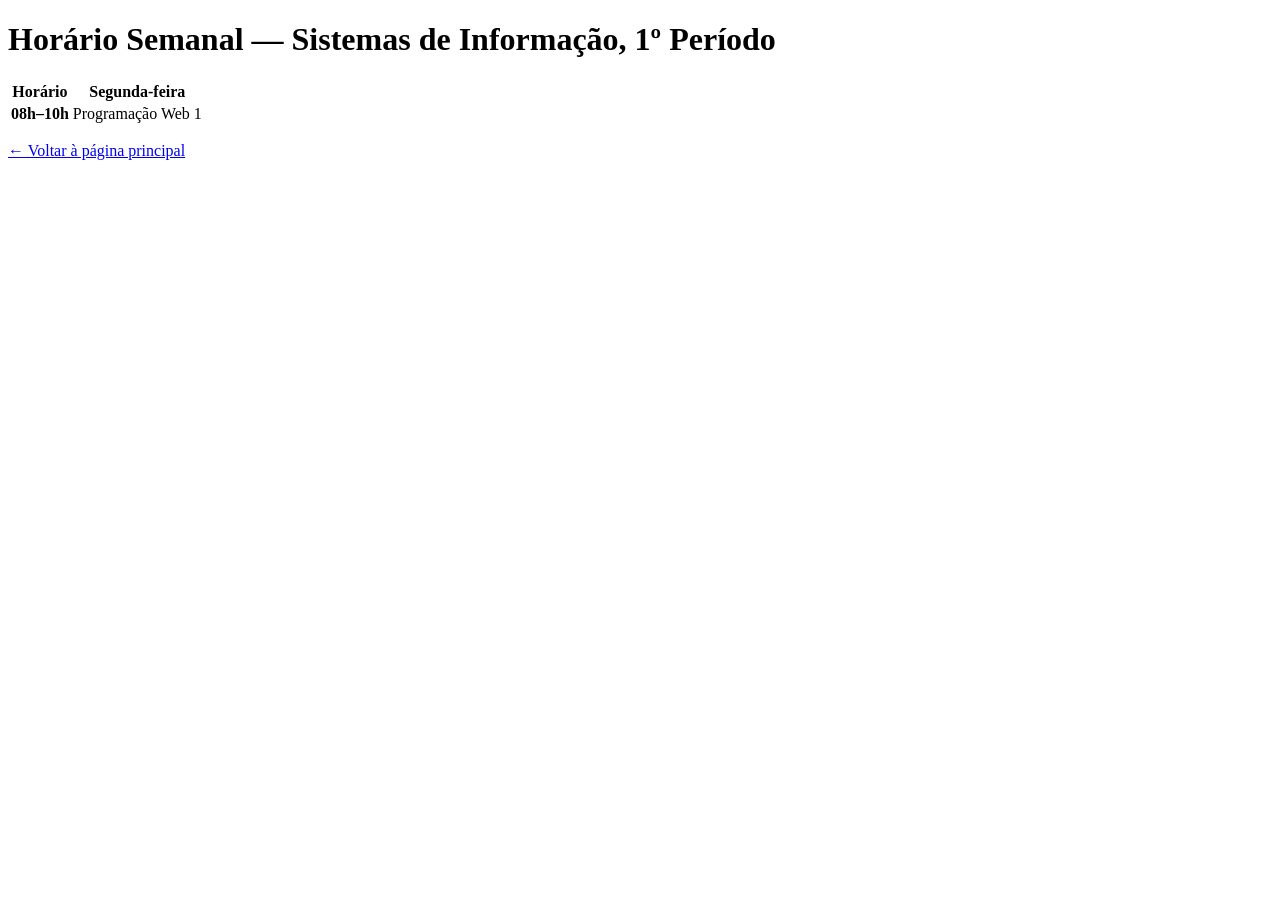
==== cap04/atv01.html @ 9881ba10 "Create initial HTML structure for weekly schedule" ====
<!DOCTYPE html>
<html lang="pt-BR">
<head>
  <meta charset="UTF-8">
  <title>Horário Semanal — Cap. 4 / Ativ. 1</title>
</head>
<body>
  <h1>Horário Semanal — Sistemas de Informação, 1º Período</h1>

  <table>
    <tr>
      <th>Horário</th>
      <th>Segunda-feira</th>
      <!-- complete as demais colunas -->
    </tr>
    <tr>
      <th>08h–10h</th>
      <td>Programação Web 1</td>
      <!-- complete as demais células -->
    </tr>
    <!-- adicione as demais linhas -->
  </table>

  <p><a href="../index.html">← Voltar à página principal</a></p>
</body>
</html>
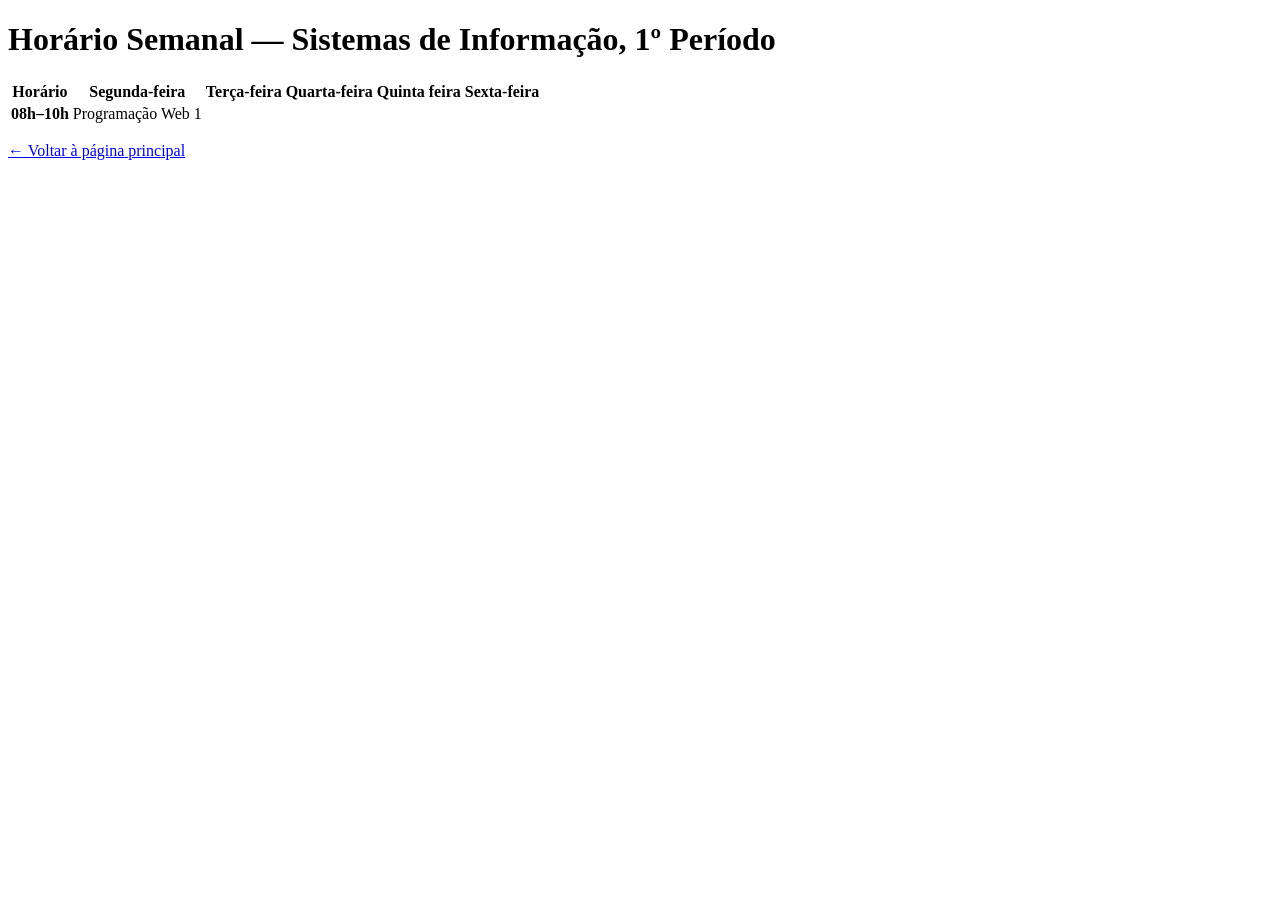
==== commit a37937e9: "Adding content to example table" ====
--- a/cap04/atv01.html
+++ b/cap04/atv01.html
@@ -9,9 +9,14 @@
 
   <table>
     <tr>
+      
       <th>Horário</th>
       <th>Segunda-feira</th>
-      <!-- complete as demais colunas -->
+      <th>Terça-feira</th>
+      <th>Quarta-feira</th>
+      <th>Quinta feira</th>
+      <th>Sexta-feira</th>
+      
     </tr>
     <tr>
       <th>08h–10h</th>
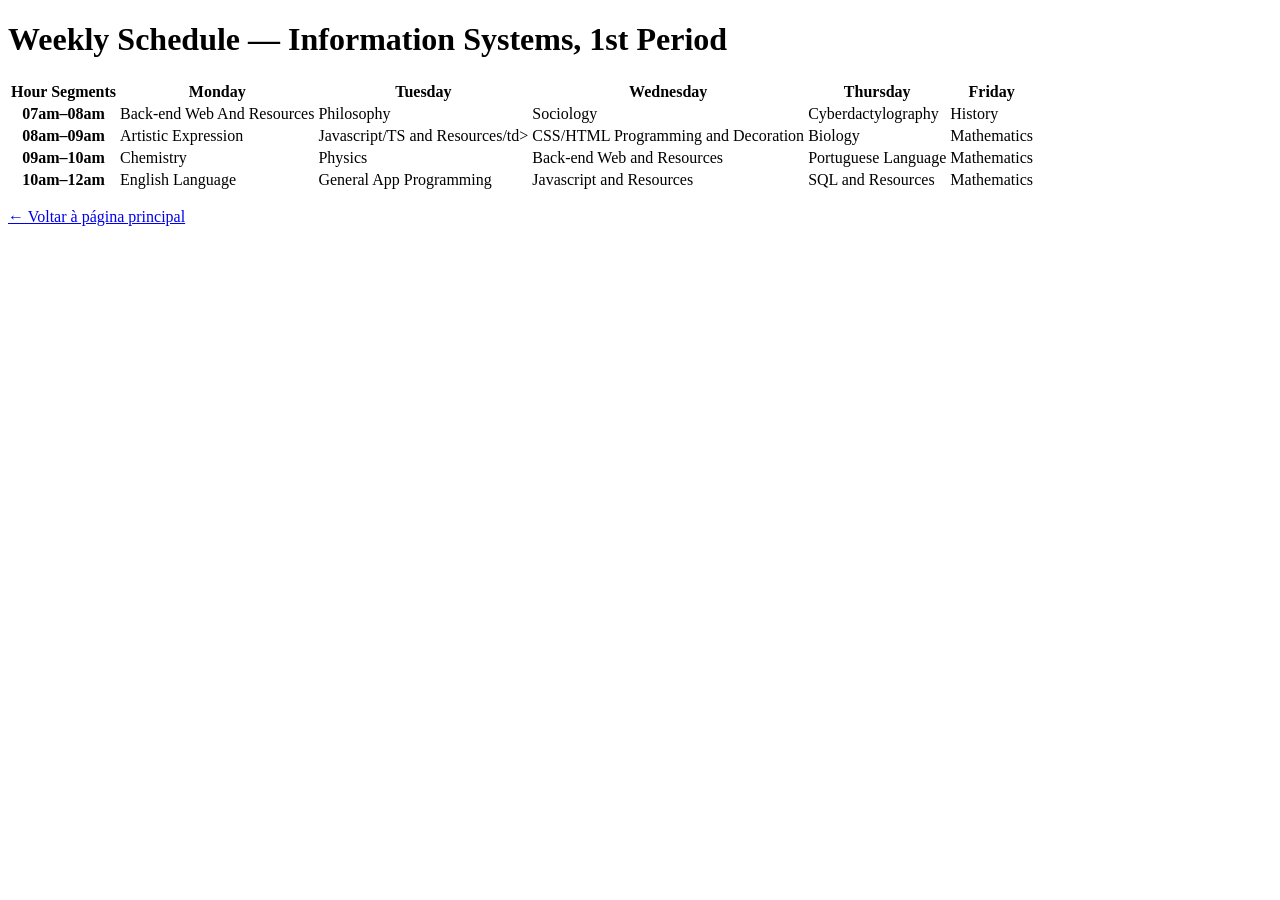
==== commit bbb1b7ff: "added full weekly schedule" ====
--- a/cap04/atv01.html
+++ b/cap04/atv01.html
@@ -2,26 +2,56 @@
 <html lang="pt-BR">
 <head>
   <meta charset="UTF-8">
-  <title>Horário Semanal — Cap. 4 / Ativ. 1</title>
+  <title>Weekly Schedule — Ch. 4 / Practice. 1</title>
 </head>
 <body>
-  <h1>Horário Semanal — Sistemas de Informação, 1º Período</h1>
+  <h1>Weekly Schedule — Information Systems, 1st Period</h1>
 
   <table>
     <tr>
       
-      <th>Horário</th>
-      <th>Segunda-feira</th>
-      <th>Terça-feira</th>
-      <th>Quarta-feira</th>
-      <th>Quinta feira</th>
-      <th>Sexta-feira</th>
-      
+      <th>Hour Segments</th>
+      <th>Monday</th>
+      <th>Tuesday</th>
+      <th>Wednesday</th>
+      <th>Thursday</th>
+      <th>Friday</th>  
     </tr>
+
     <tr>
-      <th>08h–10h</th>
-      <td>Programação Web 1</td>
-      <!-- complete as demais células -->
+      <th>07am–08am</th>
+      <td>Back-end Web And Resources</td>
+      <td>Philosophy</td>
+      <td>Sociology</td>
+      <td>Cyberdactylography</td>
+      <td>History</td>
+    </tr>
+    
+    <tr>
+      <th>08am–09am</th>
+      <td>Artistic Expression</td>
+      <td>Javascript/TS and Resources/td>
+      <td>CSS/HTML Programming and Decoration</td>
+      <td>Biology</td>
+      <td>Mathematics</td>
+    </tr>
+
+    <tr>
+      <th>09am–10am</th>
+      <td>Chemistry</td>
+      <td>Physics</td>
+      <td>Back-end Web and Resources</td>
+      <td>Portuguese Language</td>
+      <td>Mathematics</td>
+    </tr>
+
+    <tr>
+      <th>10am–12am</th>
+      <td>English Language</td>
+      <td>General App Programming</td>
+      <td>Javascript and Resources</td>
+      <td>SQL and Resources</td>
+      <td>Mathematics</td>
     </tr>
     <!-- adicione as demais linhas -->
   </table>
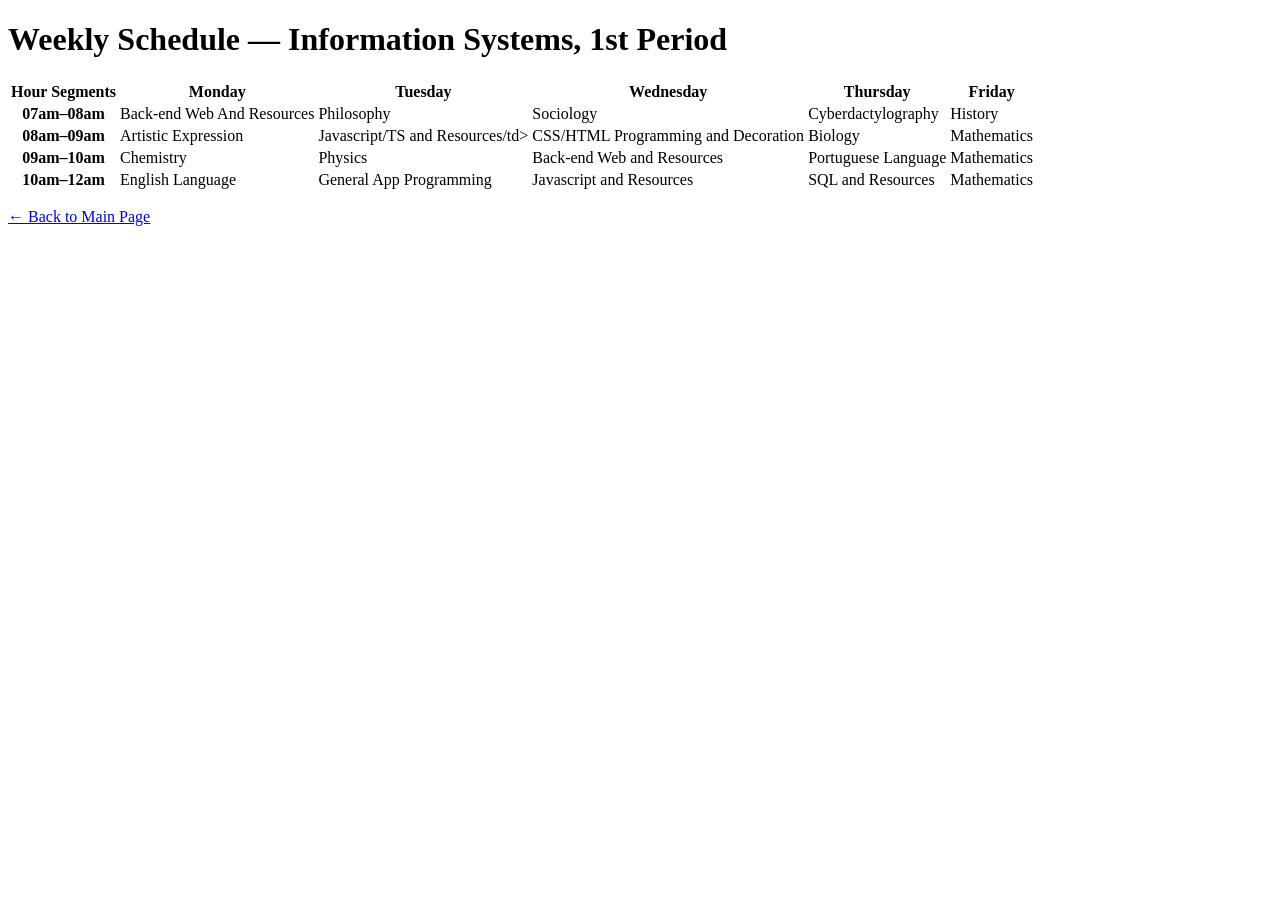
==== commit 48d42226: "modifying main menu page, wip" ====
--- a/cap04/atv01.html
+++ b/cap04/atv01.html
@@ -56,6 +56,6 @@
     <!-- adicione as demais linhas -->
   </table>
 
-  <p><a href="../index.html">← Voltar à página principal</a></p>
+  <p><a href="../index.html">← Back to Main Page</a></p>
 </body>
 </html>
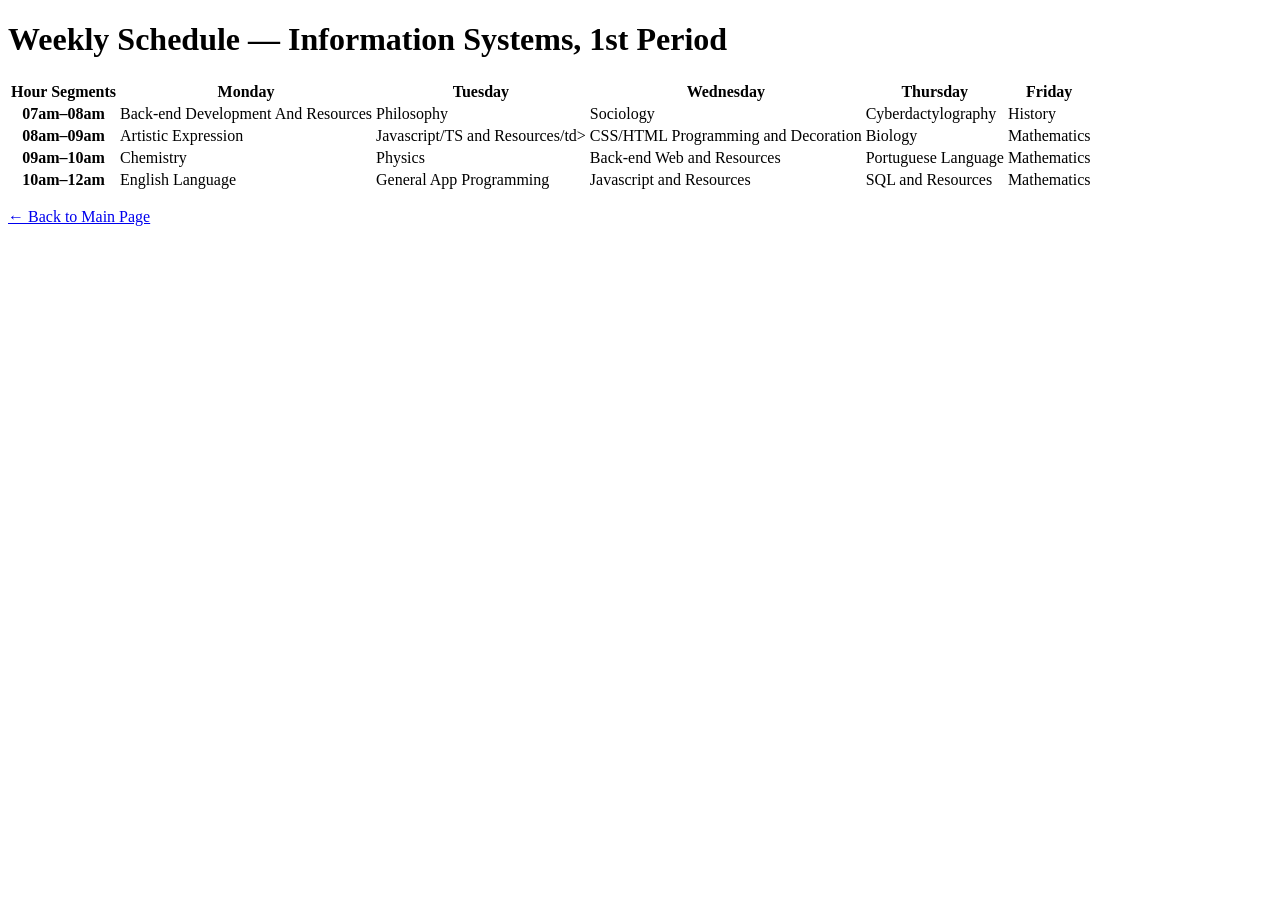
==== commit 66d347da: "added boiler plate" ====
--- a/cap04/atv01.html
+++ b/cap04/atv01.html
@@ -20,7 +20,7 @@
 
     <tr>
       <th>07am–08am</th>
-      <td>Back-end Web And Resources</td>
+      <td>Back-end Development And Resources</td>
       <td>Philosophy</td>
       <td>Sociology</td>
       <td>Cyberdactylography</td>
